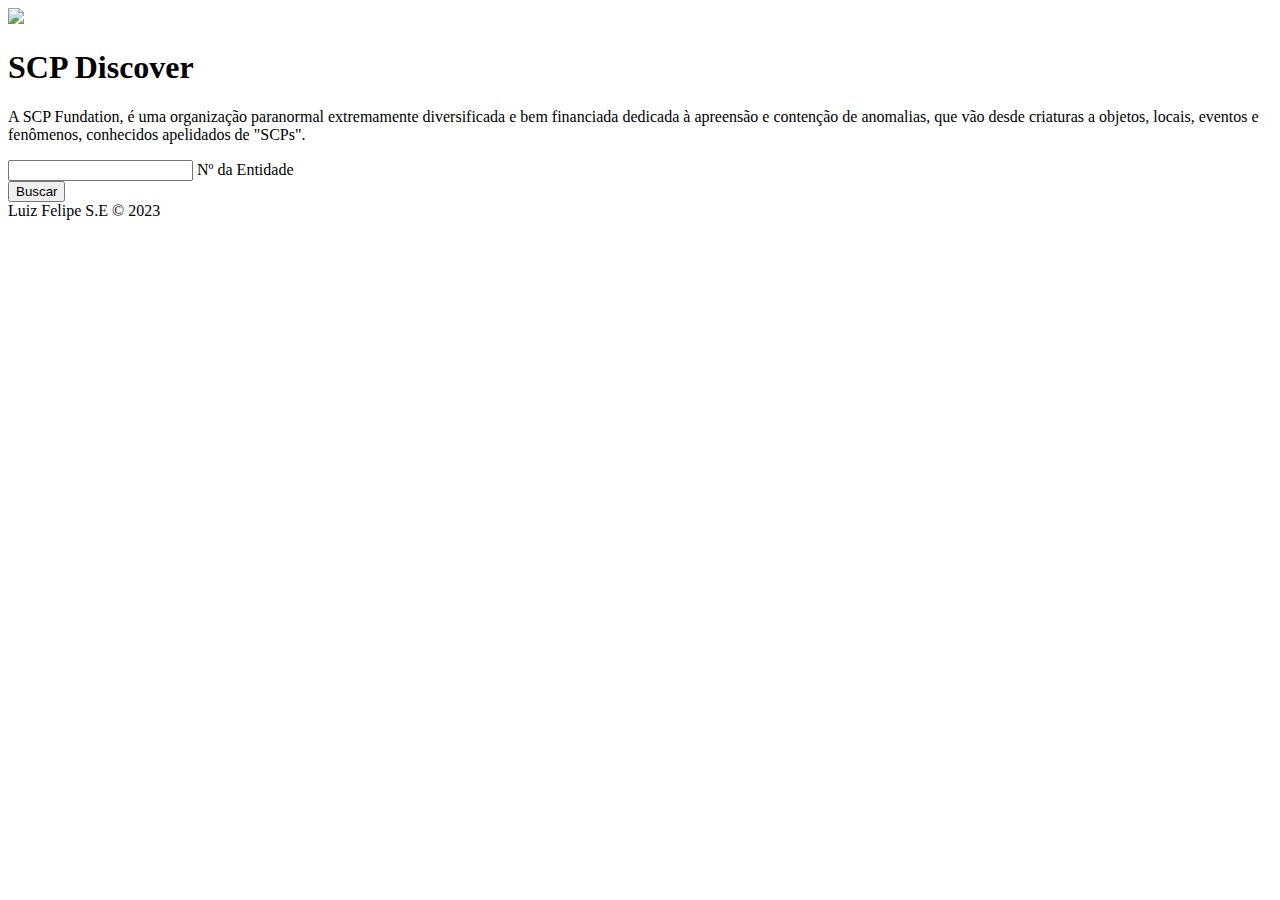
==== index.html @ 491e334f "Create index.html" ====
<!DOCTYPE html>
<html lang="en">
<head>
    <meta charset="UTF-8">
    <meta http-equiv="X-UA-Compatible" content="IE=edge">
    <meta name="viewport" content="width=device-width, initial-scale=1.0">
    <title>Find SCPs here</title>
    <script src="consultaCEP.js" type="module" defer></script>
    <link rel="stylesheet" href="style.css">
</head>
<body>
    <header>
        <img src="https://scp-wiki.wdfiles.com/local--files/theme%3Asimple-yonder/logo.png">
    </header>
    <main class="container">
        <h1 class="title">SCP Discover</h1>
        <p>A SCP Fundation, é uma organização paranormal extremamente diversificada e bem financiada dedicada à apreensão e contenção de anomalias, que vão desde criaturas a objetos, locais, eventos e fenômenos, conhecidos apelidados de "SCPs".</p>
        <div class="row">
            <div class="inputbox">
                <input type="text" id="nome" required>
                <label for="nome">Nº da Entidade</label>
            </div>
        </div>
        <div class="row">
            <button>Buscar</button>
        </div>
    </main>
    <footer>
        Luiz Felipe S.E &#169 2023
    </footer>
    <script scr="consulta_viacep.js"></script>
</body>
</html>
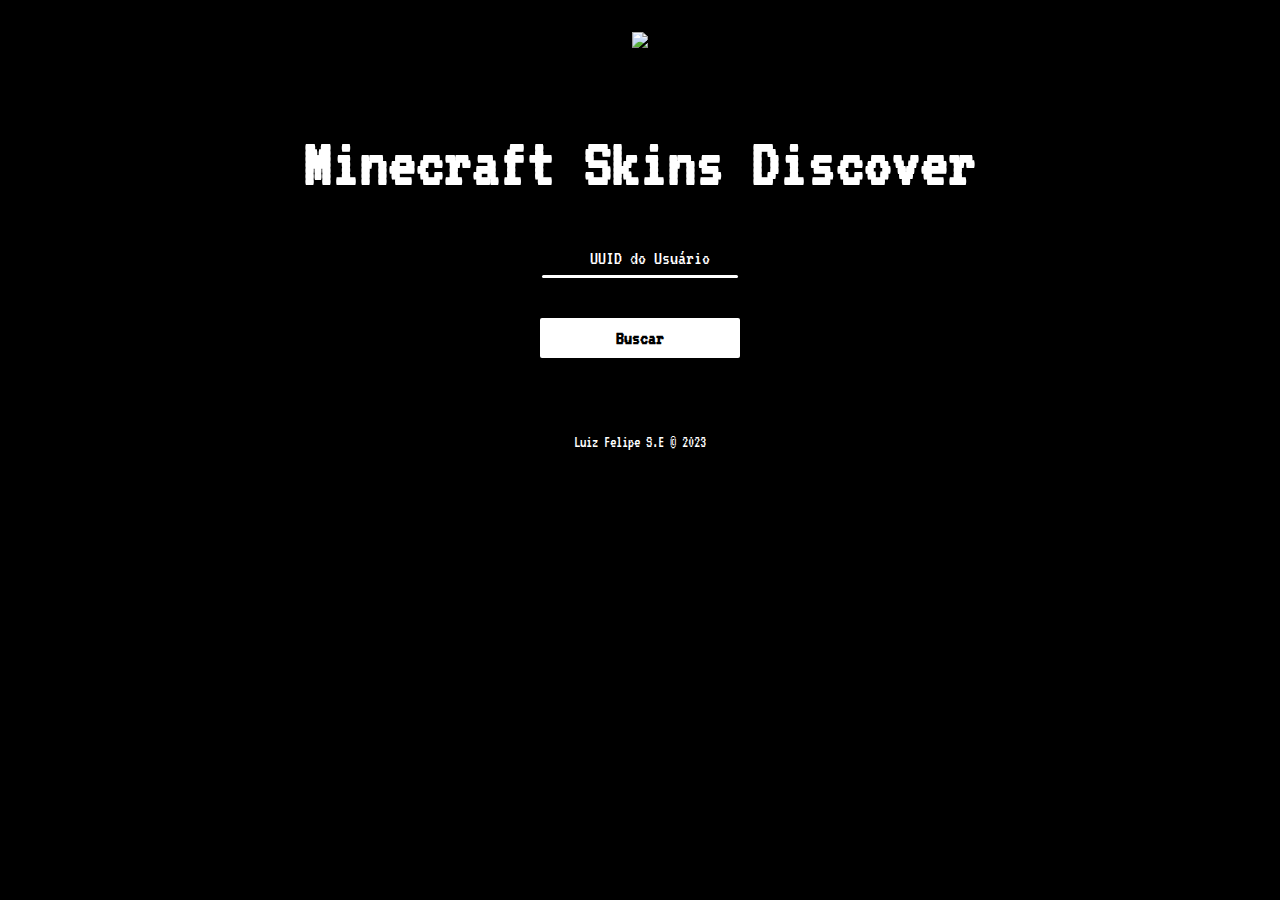
==== commit 05496448: "Update index.html" ====
--- a/index.html
+++ b/index.html
@@ -4,21 +4,20 @@
     <meta charset="UTF-8">
     <meta http-equiv="X-UA-Compatible" content="IE=edge">
     <meta name="viewport" content="width=device-width, initial-scale=1.0">
-    <title>Find SCPs here</title>
+    <title>Descubra skins de outros usuários</title>
     <script src="consultaCEP.js" type="module" defer></script>
     <link rel="stylesheet" href="style.css">
 </head>
 <body>
     <header>
-        <img src="https://scp-wiki.wdfiles.com/local--files/theme%3Asimple-yonder/logo.png">
+        <img src="https://www.jing.fm/clipimg/full/231-2314082_icon-minecraft-logo-png.png">
     </header>
     <main class="container">
-        <h1 class="title">SCP Discover</h1>
-        <p>A SCP Fundation, é uma organização paranormal extremamente diversificada e bem financiada dedicada à apreensão e contenção de anomalias, que vão desde criaturas a objetos, locais, eventos e fenômenos, conhecidos apelidados de "SCPs".</p>
+        <h1 class="title">Minecraft Skins Discover</h1>
         <div class="row">
             <div class="inputbox">
                 <input type="text" id="nome" required>
-                <label for="nome">Nº da Entidade</label>
+                <label for="nome">UUID do Usuário</label>
             </div>
         </div>
         <div class="row">
--- a/style.css
+++ b/style.css
@@ -0,0 +1,128 @@
+@import url('https://fonts.googleapis.com/css2?family=VT323&display=swap');
+
+*{
+    margin: 0;
+    padding: 0;
+    box-sizing: border-box;
+    font-family: 'VT323', monospace;
+}
+
+:root{
+    --bg-color:rgb(0, 0, 0);
+    --primary-color: rgb(255, 255, 255);
+}
+
+header{
+    margin-top:2rem;
+}
+
+header img{
+    width: 20rem;
+}
+
+body{
+    display: flex;
+    flex-direction: column;
+    justify-content: center;
+    align-items: center;
+    min-height: 50vh;
+    background-color: var(--bg-color);
+    background-image: url("https://i.redd.it/xa40ixptjv761.jpg");
+    background-size: 100%;
+}
+
+
+.container{
+    flex-grow: 3;
+    display: flex;
+    flex-direction: column;
+    justify-content: center;
+    width: 80%;
+    padding: 20px;
+    gap: 40px;
+}
+
+.title{
+    font-size:70px;
+    text-align: center;
+    color: var(--primary-color);
+}
+
+.row{
+    display: grid;
+    grid-template-columns: repeat(auto-fit, minmax(200px, 1fr));
+    gap: 40px;
+}
+
+.inputbox{
+    position: relative;
+    display: flex;
+    flex-direction: column-reverse;
+    justify-content: center;
+    align-items: center;
+    height: 40px;
+}
+
+.inputbox label{
+    position: relative;
+    top: 0;
+    left: 10px;
+    font-size: 20px;
+    color: var(--primary-color);
+    transition: .5s;
+    cursor: text;
+}
+
+p{
+    text-align: center;
+    color: rgb(0, 0, 0);
+    font-size: 25px;
+    background-color: rgb(255, 253, 253);
+}
+
+.inputbox input{
+    position: absolute;
+    background-color: var(--primary-color);
+    width: 20%;
+    height: 3px;
+    bottom: 0;
+    box-shadow: none;
+    border: none;
+    outline: none;
+    border-radius: 2px;
+    transition: .5s;
+    font-size: 20px;
+    font-weight: bold;
+    padding: 0 10px;
+    color: rgb(0, 0, 0);
+
+}
+
+.inputbox input:focus,
+.inputbox input:valid{
+    height: 100%;
+}
+
+.inputbox input:focus + label,
+.inputbox input:valid + label{
+    top: -40px;
+    left: 0;
+}
+
+.container button{
+    justify-self: center;
+    width: 200px;
+    height: 40px;
+    border: none;
+    outline: none;
+    cursor: pointer;
+    background-color: var(--primary-color);
+    font-size: 20px;
+    font-weight: bold;
+    border-radius: 2px;
+    color: rgb(0, 0, 0);
+}
+
+footer{
+    color: var(--primary-color);
+}
